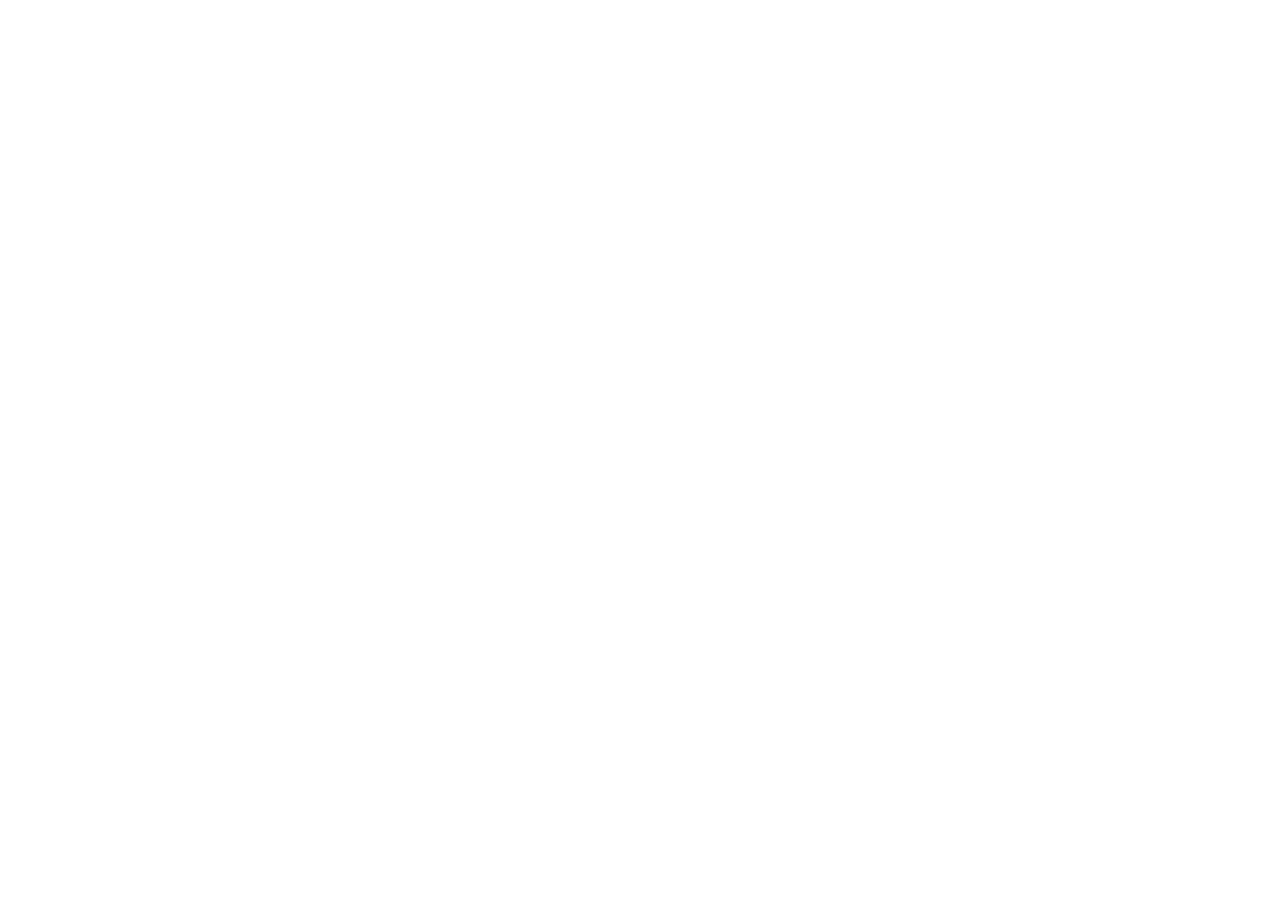
==== src/html/index.html @ 60a0a367 "put reset" ====
<!DOCTYPE html>
<html lang="es">
  
<head>
    <meta charset="UTF-8" />
    <meta name="viewport" content="width=device-width, initial-scale=1" />
    <title>Título</title>
    <!-- Google Fonts
      <link href="https://fonts.googleapis.com/css?family=Roboto&display=swap" rel="stylesheet" />
    -->
    <!-- Icons

    -->
    <link rel="stylesheet" href="./assets/css/main.css" />
    <link rel="icon" href="./assets/images/favicon.png" />
  </head>

<body>
  <include src="./partials/header.html" title="Bienvenidos a Adalab"></include>
  <include src="./partials/main.html"></include>
  <include src="./partials/footer.html"></include>
  <script src="./assets/js/main.js"></script>
</body>

</html>
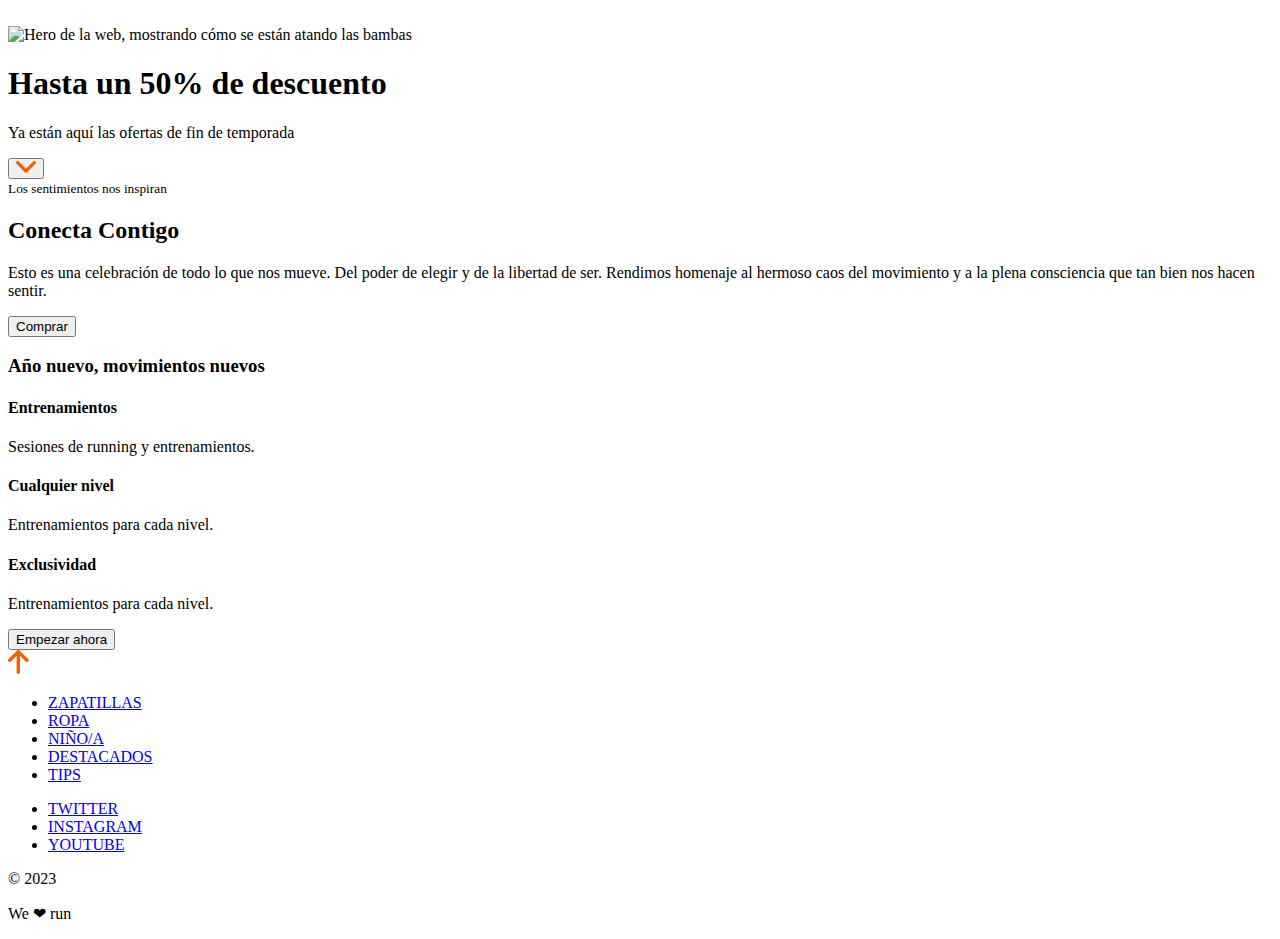
==== commit de4a7291: "Structure 27.01" ====
--- a/src/html/index.html
+++ b/src/html/index.html
@@ -4,22 +4,119 @@
 <head>
     <meta charset="UTF-8" />
     <meta name="viewport" content="width=device-width, initial-scale=1" />
-    <title>Título</title>
+    <title>Evaluación final módulo 1 | Laia Ruiz</title>
     <!-- Google Fonts
       <link href="https://fonts.googleapis.com/css?family=Roboto&display=swap" rel="stylesheet" />
     -->
     <!-- Icons
 
     -->
-    <link rel="stylesheet" href="./assets/css/main.css" />
-    <link rel="icon" href="./assets/images/favicon.png" />
-  </head>
+    <!-- <link rel="stylesheet" href="./assets/css/main.css" />
+    <link rel="icon" href="./assets/images/favicon.png" /> -->
+</head>
 
 <body>
-  <include src="./partials/header.html" title="Bienvenidos a Adalab"></include>
+  <!-- <include src="./partials/header.html" title="Bienvenidos a Adalab"></include>
   <include src="./partials/main.html"></include>
   <include src="./partials/footer.html"></include>
-  <script src="./assets/js/main.js"></script>
+  <script src="./assets/js/main.js"></script> -->
+
+  <header class="header">
+    <a class="header__link" href="#https://adalab.es/" > <!-- Linked to Adalab web | I put # to make the link blue as the first time that someones press the link -->
+      <img class="header__menu" src="../images/ico-menu.svg" alt="Icono del menú, parte superior izquierda de la pantalla" /> <!-- Maybe future translation -->
+    </a>
+  </header>
+
+  <main class="main">
+    <section class="hero"> 
+      <div class="hero__container">
+        <img class="hero__" src="../images/cover.jpeg" alt="Hero de la web, mostrando cómo se están atando las bambas" /> <!-- Maybe future translation -->
+      <div>  
+        <h1 class="hero__title">Hasta un 50% de descuento</h1>  <!-- Put it in capital letter -->
+        <p class="hero__text">Ya están aquí las ofertas de fin de temporada</p>
+        <div class="hero__button">
+          <button>
+            <a href="#section">
+              <img src="../images/ico-scroll-down.svg" alt="Button with scroll down">
+            </a> <!-- Try to make it interactive-->
+          </button>
+        </div>
+      </div>
+    </section>
+    <section class="sectionone">
+      <small class="sectioneone__small">Los sentimientos nos inspiran</small>
+      <h2 class="sectionone__title">Conecta Contigo</h2>
+      <p class="sectionone__text">
+        Esto es una celebración de todo lo que nos mueve. Del poder de elegir y de la libertad de ser. Rendimos homenaje al
+        hermoso caos del movimiento y a la plena consciencia que tan bien nos hacen sentir.
+      </p>
+      <button class="sectionone__button">Comprar</button>
+    </section>
+    <section class="sectiontwo">
+      <h3 class="sectiontwo__title">Año nuevo, movimientos nuevos</h3>
+      <div class="sectiontwo__container">
+        <article class="sectiontwo__title2">
+          <h4 class="sectiontwo__text">Entrenamientos</h4>
+          <p>Sesiones de running y entrenamientos.</p>
+        </article>
+        <article class="sectiontwo__title2">
+          <h4 class="sectiontwo__text">Cualquier nivel</h4>
+          <p>Entrenamientos para cada nivel.</p>
+        </article>
+        <article class="sectiontwo__title2">
+          <h4 class="sectiontwo__text">Exclusividad</h4>
+          <p>Entrenamientos para cada nivel.</p>
+        </article>
+      </div>
+      <button class="sectiontwo__button">Empezar ahora</button>
+      <div class="sectiontwo__container2">
+        <a href="#main" class="sectiontwo__link">
+          <img class="sectiontwo__button" src="../images/ico-arrow.svg" alt="Button with upper scroll">
+        </a>
+      </div>
+    </section>
+  </main>
+  
+  <footer class="footer">
+    <nav class="footer__nav">
+      <ul class="footer__list">
+        <li class="footer__list-item">
+          <a class="footer__list-link" href="#https://adalab.es/">ZAPATILLAS</a>
+        </li>
+        <li class="footer__list-item">
+          <a class="footer__list-link" href="#https://adalab.es/">ROPA</a>
+        </li>
+        <li class="footer__list-item">
+          <a class="footer__list-link" href="#https://adalab.es/">NIÑO/A</a>
+        </li>
+        <li class="footer__list-item">
+          <a class="footer__list-link" href="#https://adalab.es/">DESTACADOS</a>
+        </li>
+        <li class="footer__list-item">
+          <a class="footer__list-link" href="#https://adalab.es/">TIPS</a>
+        </li>
+      </ul>
+    </nav>
+    <nav>
+      <ul class="footer__list">
+        <li class="footer__list-item">
+        <a a class="footer__list-link" href="#https://adalab.es/">TWITTER</a>
+        </li>
+        <li>
+        <a a class="footer__list-link" href="#https://adalab.es/">INSTAGRAM</a>
+        </li>
+        <li>
+        <a a class="footer__list-link" href="#https://adalab.es/">YOUTUBE</a>
+        </li>
+      </ul>
+    </nav>
+      <div>
+        <p>&copy; 2023 </p>
+        <p>We ❤︎ run</p>
+      </div>
+  </footer>
+
+
 </body>
 
 </html>
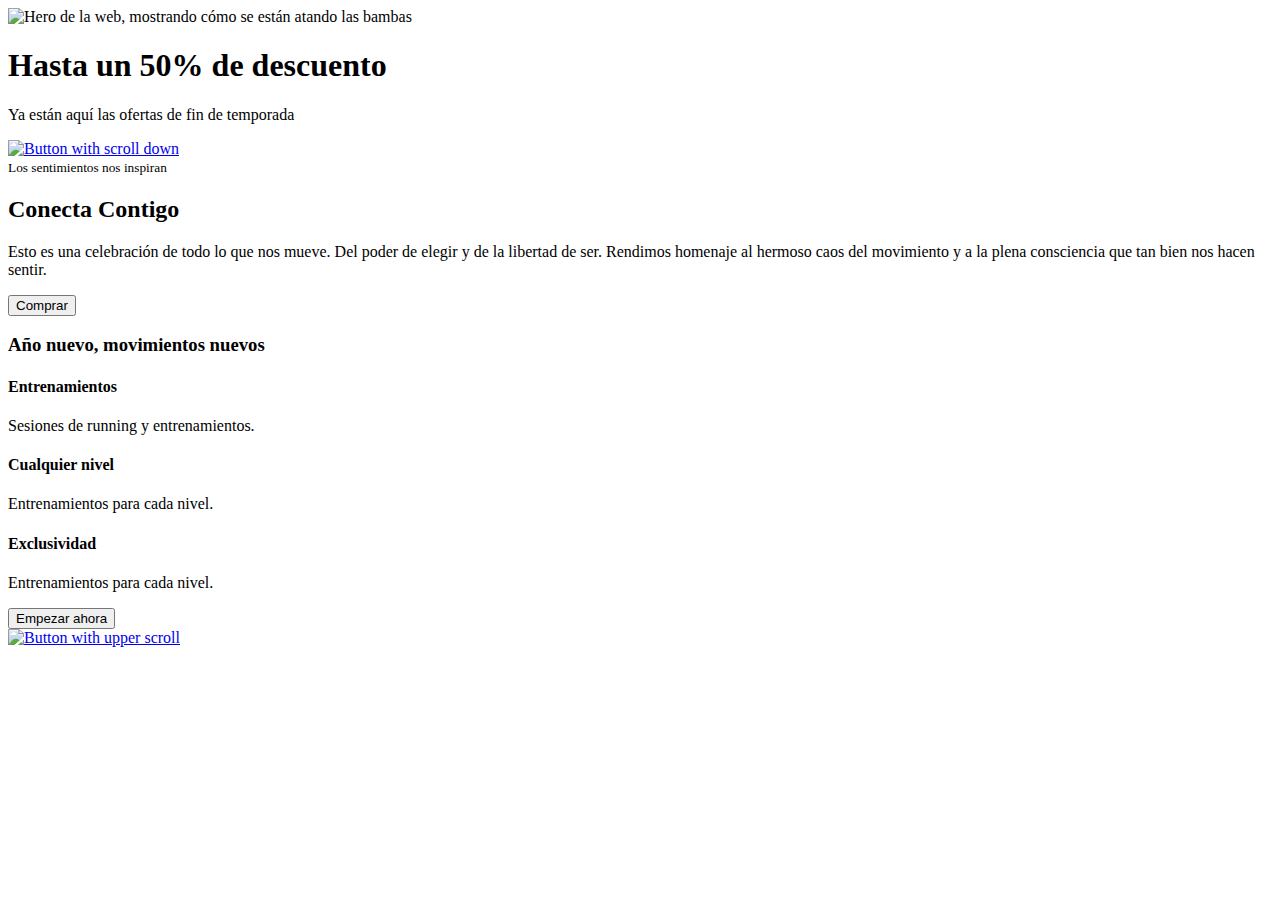
==== commit 04b1eb6a: "correction of images 27.01" ====
--- a/src/html/index.html
+++ b/src/html/index.html
@@ -7,8 +7,8 @@
     <title>Evaluación final módulo 1 | Laia Ruiz</title>
     <!-- Google Fonts
       <link href="https://fonts.googleapis.com/css?family=Roboto&display=swap" rel="stylesheet" />
-    -->
-    <!-- Icons
+    
+     Icons
 
     -->
     <!-- <link rel="stylesheet" href="./assets/css/main.css" />
@@ -16,30 +16,22 @@
 </head>
 
 <body>
-  <!-- <include src="./partials/header.html" title="Bienvenidos a Adalab"></include>
+  <include src="./partials/header.html" title="Evaluación"></include>
+  <!-- 
   <include src="./partials/main.html"></include>
-  <include src="./partials/footer.html"></include>
   <script src="./assets/js/main.js"></script> -->
-
-  <header class="header">
-    <a class="header__link" href="#https://adalab.es/" > <!-- Linked to Adalab web | I put # to make the link blue as the first time that someones press the link -->
-      <img class="header__menu" src="../images/ico-menu.svg" alt="Icono del menú, parte superior izquierda de la pantalla" /> <!-- Maybe future translation -->
-    </a>
-  </header>
 
   <main class="main">
     <section class="hero"> 
       <div class="hero__container">
-        <img class="hero__" src="../images/cover.jpeg" alt="Hero de la web, mostrando cómo se están atando las bambas" /> <!-- Maybe future translation -->
+        <img class="hero__" src="./assets/images/cover.jpeg" alt="Hero de la web, mostrando cómo se están atando las bambas" /> <!-- Maybe future translation -->
       <div>  
         <h1 class="hero__title">Hasta un 50% de descuento</h1>  <!-- Put it in capital letter -->
         <p class="hero__text">Ya están aquí las ofertas de fin de temporada</p>
         <div class="hero__button">
-          <button>
             <a href="#section">
-              <img src="../images/ico-scroll-down.svg" alt="Button with scroll down">
+              <img src="./assets/images/ico-scroll-down.svg" alt="Button with scroll down">
             </a> <!-- Try to make it interactive-->
-          </button>
         </div>
       </div>
     </section>
@@ -71,52 +63,13 @@
       <button class="sectiontwo__button">Empezar ahora</button>
       <div class="sectiontwo__container2">
         <a href="#main" class="sectiontwo__link">
-          <img class="sectiontwo__button" src="../images/ico-arrow.svg" alt="Button with upper scroll">
+          <img class="sectiontwo__button" src="./assets/images/ico-arrow.svg" alt="Button with upper scroll">
         </a>
       </div>
     </section>
   </main>
   
-  <footer class="footer">
-    <nav class="footer__nav">
-      <ul class="footer__list">
-        <li class="footer__list-item">
-          <a class="footer__list-link" href="#https://adalab.es/">ZAPATILLAS</a>
-        </li>
-        <li class="footer__list-item">
-          <a class="footer__list-link" href="#https://adalab.es/">ROPA</a>
-        </li>
-        <li class="footer__list-item">
-          <a class="footer__list-link" href="#https://adalab.es/">NIÑO/A</a>
-        </li>
-        <li class="footer__list-item">
-          <a class="footer__list-link" href="#https://adalab.es/">DESTACADOS</a>
-        </li>
-        <li class="footer__list-item">
-          <a class="footer__list-link" href="#https://adalab.es/">TIPS</a>
-        </li>
-      </ul>
-    </nav>
-    <nav>
-      <ul class="footer__list">
-        <li class="footer__list-item">
-        <a a class="footer__list-link" href="#https://adalab.es/">TWITTER</a>
-        </li>
-        <li>
-        <a a class="footer__list-link" href="#https://adalab.es/">INSTAGRAM</a>
-        </li>
-        <li>
-        <a a class="footer__list-link" href="#https://adalab.es/">YOUTUBE</a>
-        </li>
-      </ul>
-    </nav>
-      <div>
-        <p>&copy; 2023 </p>
-        <p>We ❤︎ run</p>
-      </div>
-  </footer>
-
+  <include src="./partials/footer.html"></include>
 
 </body>
-
 </html>
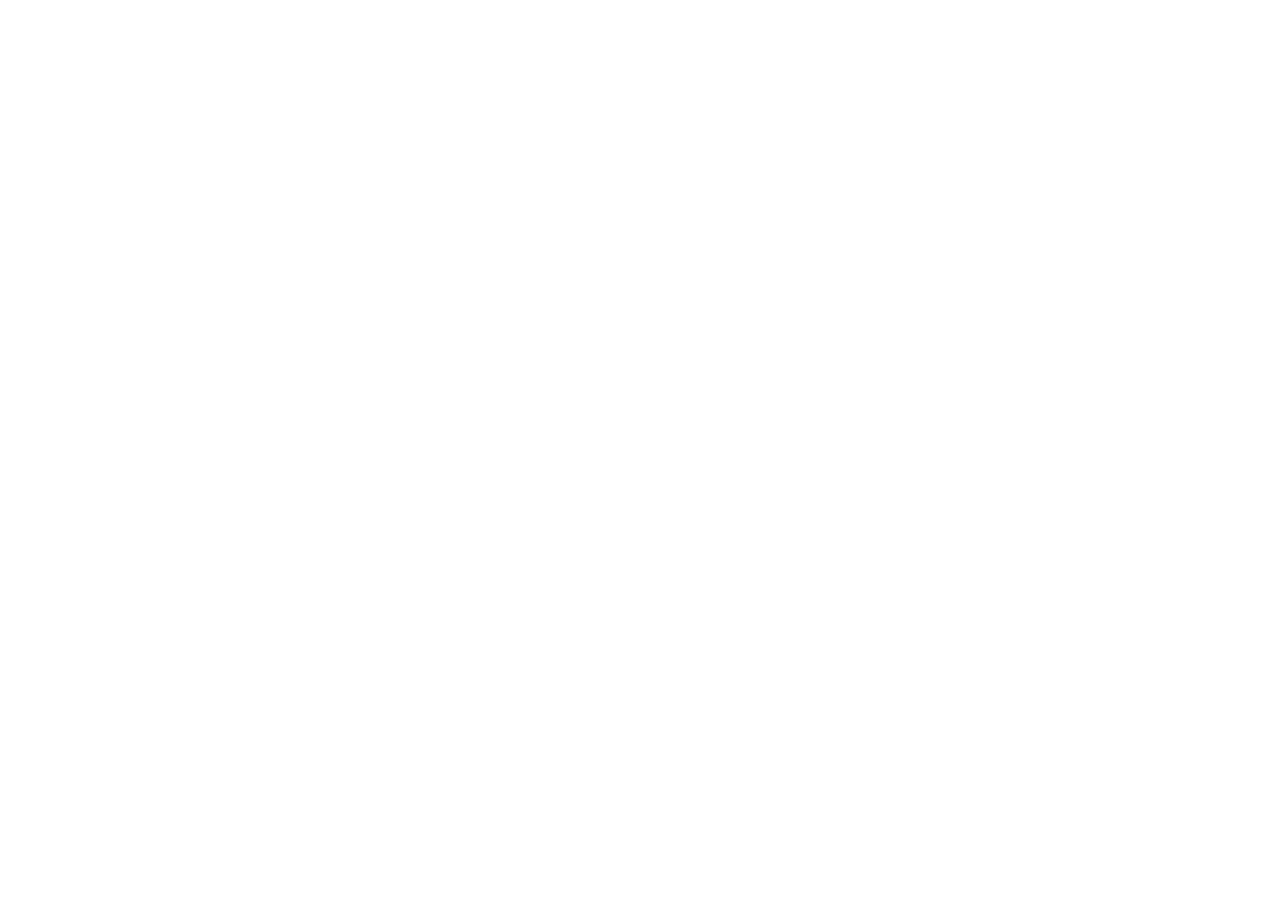
==== commit 9df72472: "adjustment hero 28.01" ====
--- a/src/html/index.html
+++ b/src/html/index.html
@@ -5,69 +5,29 @@
     <meta charset="UTF-8" />
     <meta name="viewport" content="width=device-width, initial-scale=1" />
     <title>Evaluación final módulo 1 | Laia Ruiz</title>
-    <!-- Google Fonts
-      <link href="https://fonts.googleapis.com/css?family=Roboto&display=swap" rel="stylesheet" />
-    
-     Icons
 
-    -->
-    <!-- <link rel="stylesheet" href="./assets/css/main.css" />
+    <!-- GOOGLE FONTS -->
+
+    <link href="https://fonts.googleapis.com/css2?family=Roboto+Slab:wght@700&family=Roboto:wght@400;500&display=swap" rel="stylesheet" />
+    <link rel="preconnect" href="https://fonts.googleapis.com" />
+    <link rel="preconnect" href="https://fonts.gstatic.com" crossorigin />
+
+    <!-- ICONS -->
+
+    <!-- <script src="https://fontawesome.com/icons/heart?s=solid&f=classic crossorigin="anonymous"></script> 
     <link rel="icon" href="./assets/images/favicon.png" /> -->
+
+    <!-- STYLES -->
+
+    <link rel="stylesheet" href="./assets/css/main.css" />
 </head>
 
 <body>
   <include src="./partials/header.html" title="Evaluación"></include>
-  <!-- 
+  
   <include src="./partials/main.html"></include>
-  <script src="./assets/js/main.js"></script> -->
-
-  <main class="main">
-    <section class="hero"> 
-      <div class="hero__container">
-        <img class="hero__" src="./assets/images/cover.jpeg" alt="Hero de la web, mostrando cómo se están atando las bambas" /> <!-- Maybe future translation -->
-      <div>  
-        <h1 class="hero__title">Hasta un 50% de descuento</h1>  <!-- Put it in capital letter -->
-        <p class="hero__text">Ya están aquí las ofertas de fin de temporada</p>
-        <div class="hero__button">
-            <a href="#section">
-              <img src="./assets/images/ico-scroll-down.svg" alt="Button with scroll down">
-            </a> <!-- Try to make it interactive-->
-        </div>
-      </div>
-    </section>
-    <section class="sectionone">
-      <small class="sectioneone__small">Los sentimientos nos inspiran</small>
-      <h2 class="sectionone__title">Conecta Contigo</h2>
-      <p class="sectionone__text">
-        Esto es una celebración de todo lo que nos mueve. Del poder de elegir y de la libertad de ser. Rendimos homenaje al
-        hermoso caos del movimiento y a la plena consciencia que tan bien nos hacen sentir.
-      </p>
-      <button class="sectionone__button">Comprar</button>
-    </section>
-    <section class="sectiontwo">
-      <h3 class="sectiontwo__title">Año nuevo, movimientos nuevos</h3>
-      <div class="sectiontwo__container">
-        <article class="sectiontwo__title2">
-          <h4 class="sectiontwo__text">Entrenamientos</h4>
-          <p>Sesiones de running y entrenamientos.</p>
-        </article>
-        <article class="sectiontwo__title2">
-          <h4 class="sectiontwo__text">Cualquier nivel</h4>
-          <p>Entrenamientos para cada nivel.</p>
-        </article>
-        <article class="sectiontwo__title2">
-          <h4 class="sectiontwo__text">Exclusividad</h4>
-          <p>Entrenamientos para cada nivel.</p>
-        </article>
-      </div>
-      <button class="sectiontwo__button">Empezar ahora</button>
-      <div class="sectiontwo__container2">
-        <a href="#main" class="sectiontwo__link">
-          <img class="sectiontwo__button" src="./assets/images/ico-arrow.svg" alt="Button with upper scroll">
-        </a>
-      </div>
-    </section>
-  </main>
+ 
+  <!-- <script src="./assets/js/main.js"></script> -->
   
   <include src="./partials/footer.html"></include>
 
